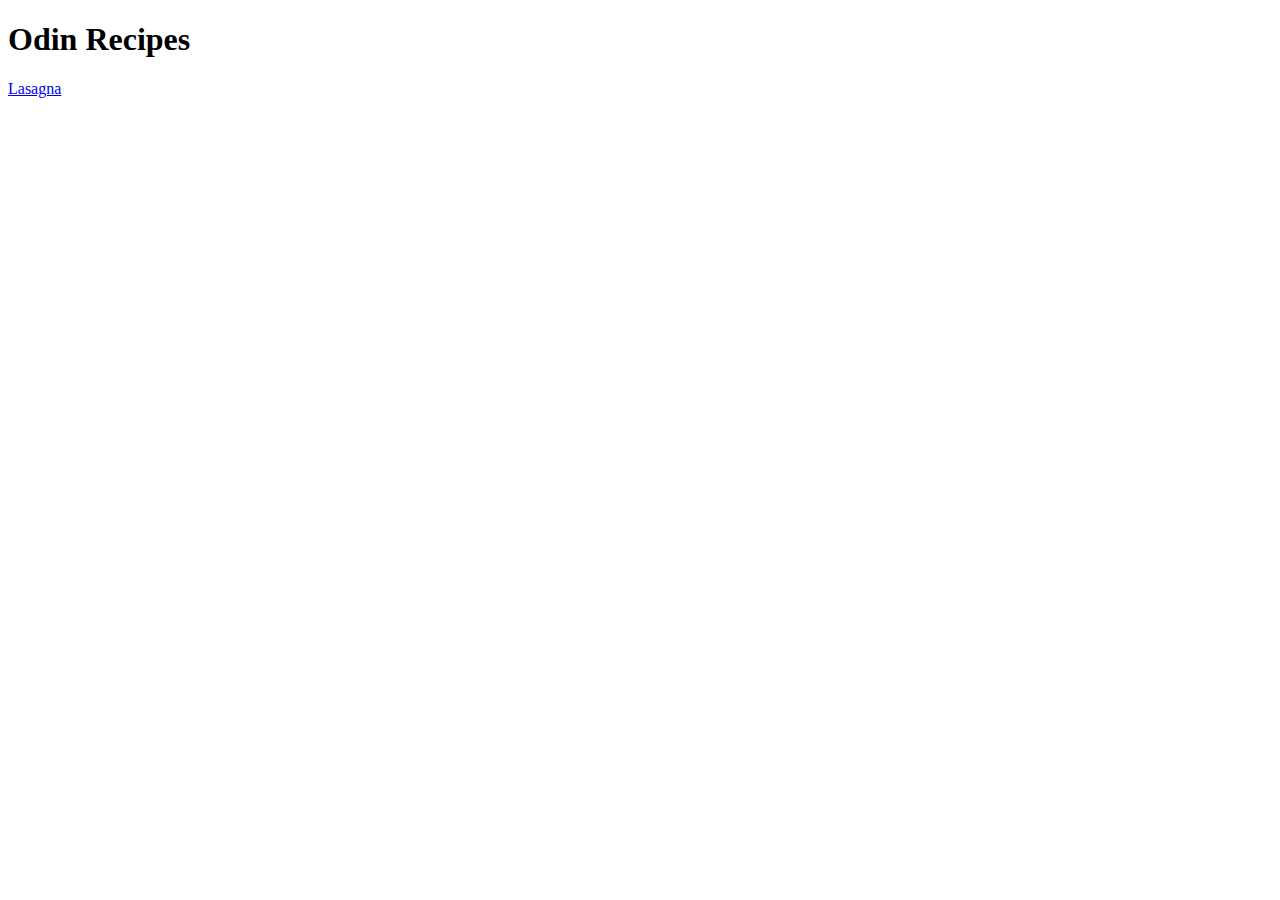
==== index.html @ a1fa9e56 "Created index.html, included heading and link to "lasagna"; created recipe folder and recipe.html" ====
<!DOCTYPE html>
<html lang="en">
<head>
    <meta charset="UTF-8">
    <meta http-equiv="X-UA-Compatible" content="IE=edge">
    <meta name="viewport" content="width=device-width, initial-scale=1.0">
    <meta name="author" content="Marc Ullmann">
    <title>Odin-Project Recipe Site</title>
</head>
<body>

    <h1>Odin Recipes</h1>

    <p><a href="recipes/lasagna.html" alt="Lasagna recipe">Lasagna</a></p>
    
</body>
</html>
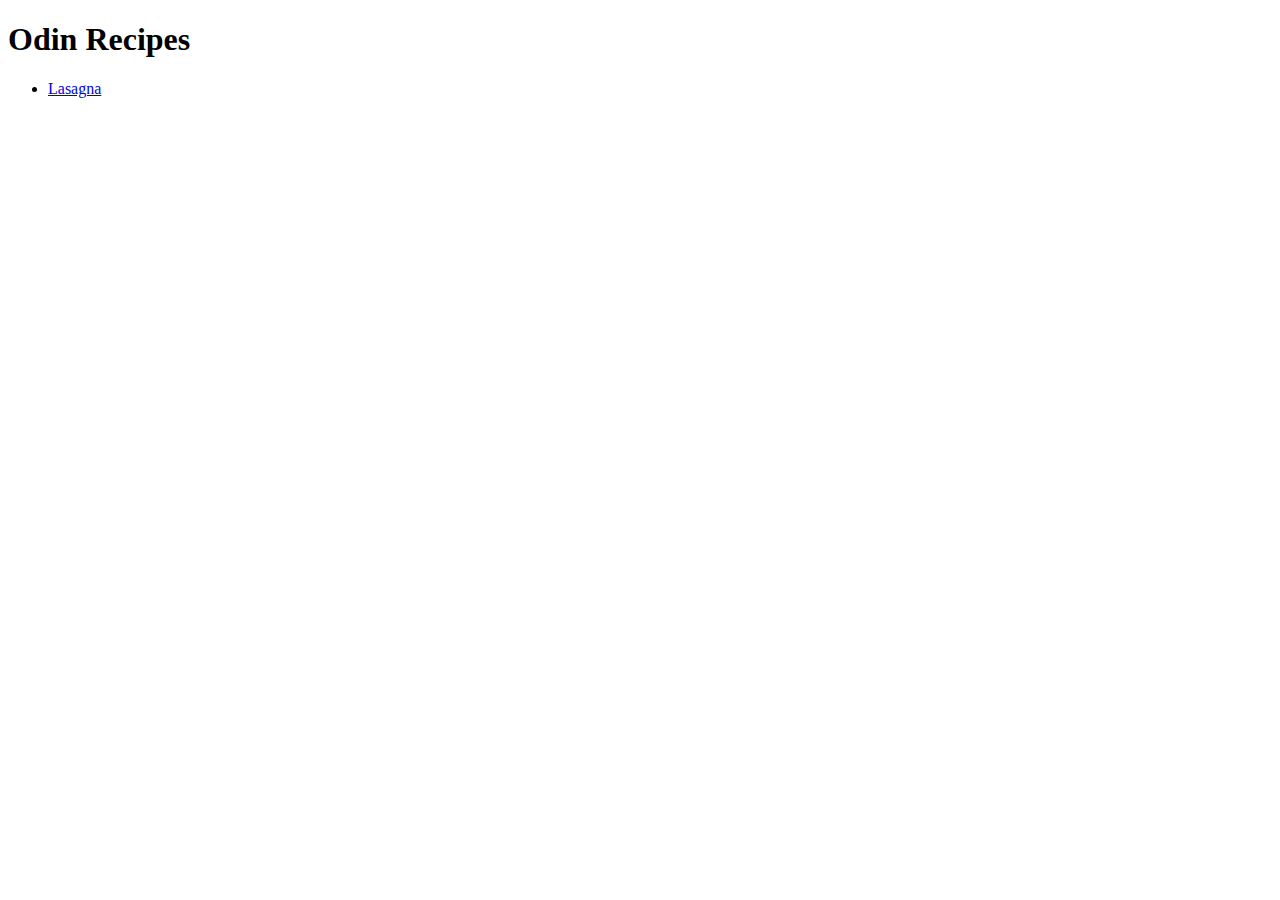
==== commit 8afbbe38: "Fleshed-out lasagna.html" ====
--- a/index.html
+++ b/index.html
@@ -10,8 +10,10 @@
 <body>
 
     <h1>Odin Recipes</h1>
-
-    <p><a href="recipes/lasagna.html" alt="Lasagna recipe">Lasagna</a></p>
+    <ul>
+        <li><p><a href="recipes/lasagna.html" alt="Lasagna recipe">Lasagna</a></p>
+        </li>
+    </ul>
     
 </body>
 </html>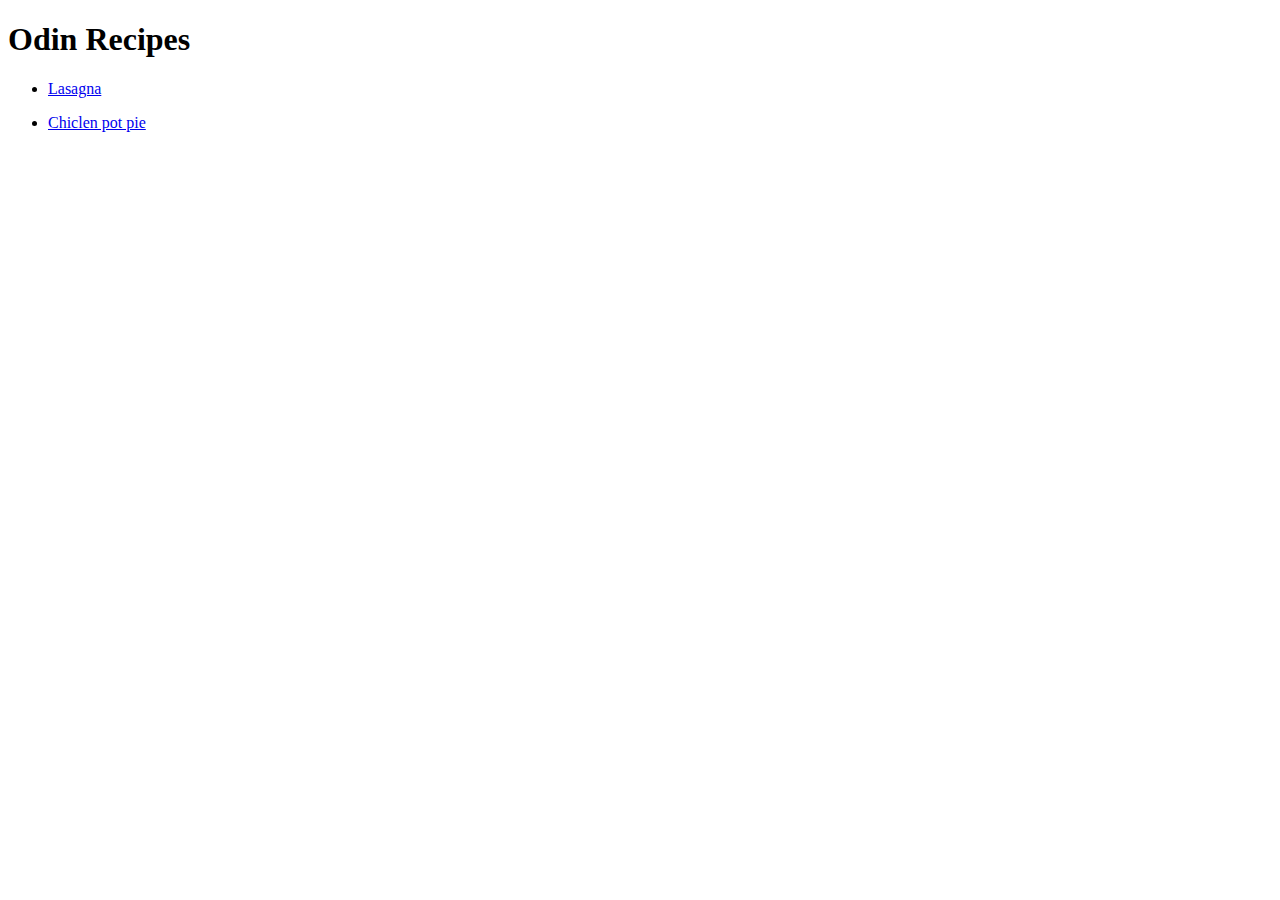
==== commit 5658e209: "Added chicken_pot_pie link to index.html" ====
--- a/index.html
+++ b/index.html
@@ -13,6 +13,8 @@
     <ul>
         <li><p><a href="recipes/lasagna.html" alt="Lasagna recipe">Lasagna</a></p>
         </li>
+        <li><p><a href="recipes/chicken_pot_pie.html" alt="Chicken pot pie recipe">Chiclen pot pie</a></p>
+        </li>
     </ul>
     
 </body>
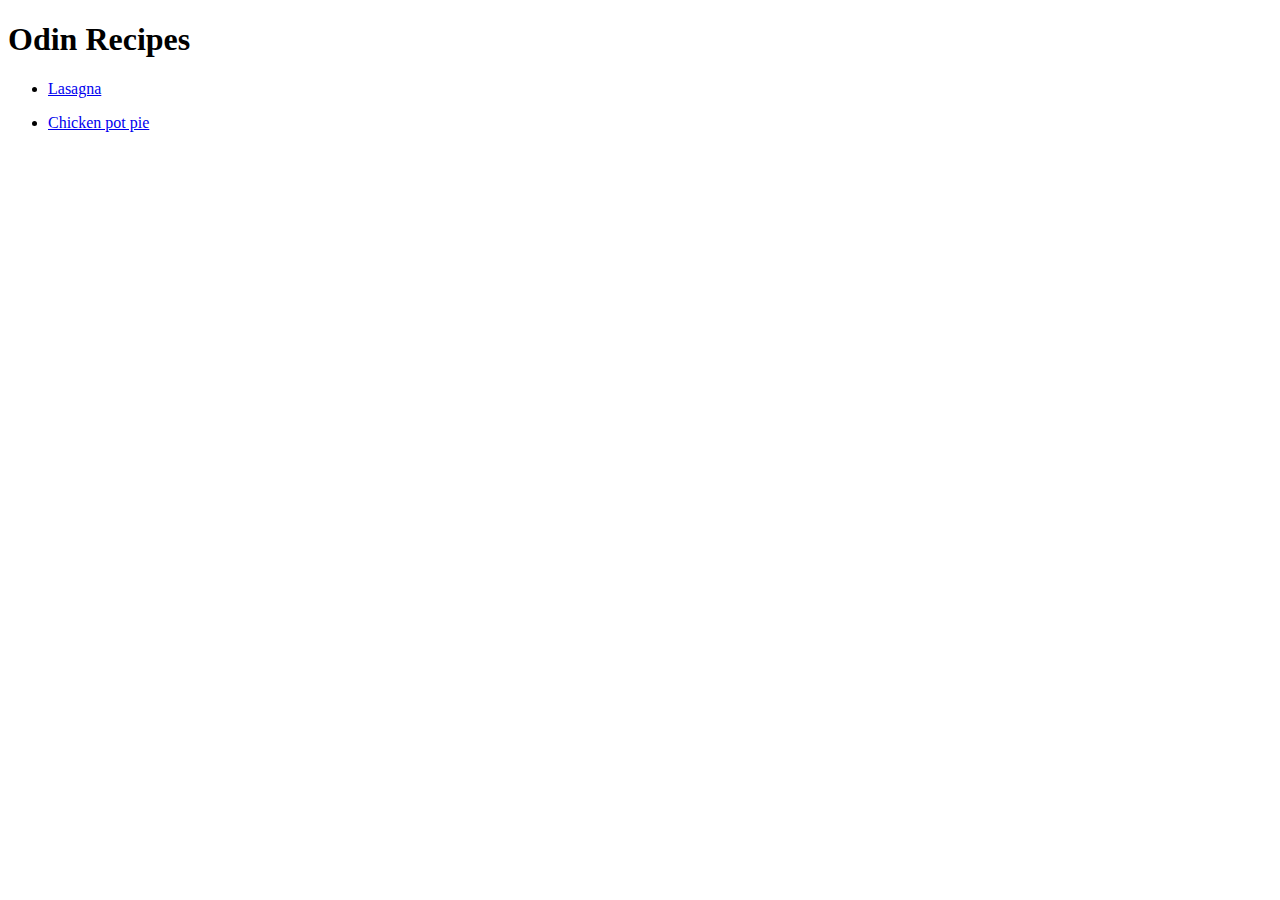
==== commit 2e1d6127: "fixed a few spelling errors" ====
--- a/index.html
+++ b/index.html
@@ -13,7 +13,7 @@
     <ul>
         <li><p><a href="recipes/lasagna.html" alt="Lasagna recipe">Lasagna</a></p>
         </li>
-        <li><p><a href="recipes/chicken_pot_pie.html" alt="Chicken pot pie recipe">Chiclen pot pie</a></p>
+        <li><p><a href="recipes/chicken_pot_pie.html" alt="Chicken pot pie recipe">Chicken pot pie</a></p>
         </li>
     </ul>
     
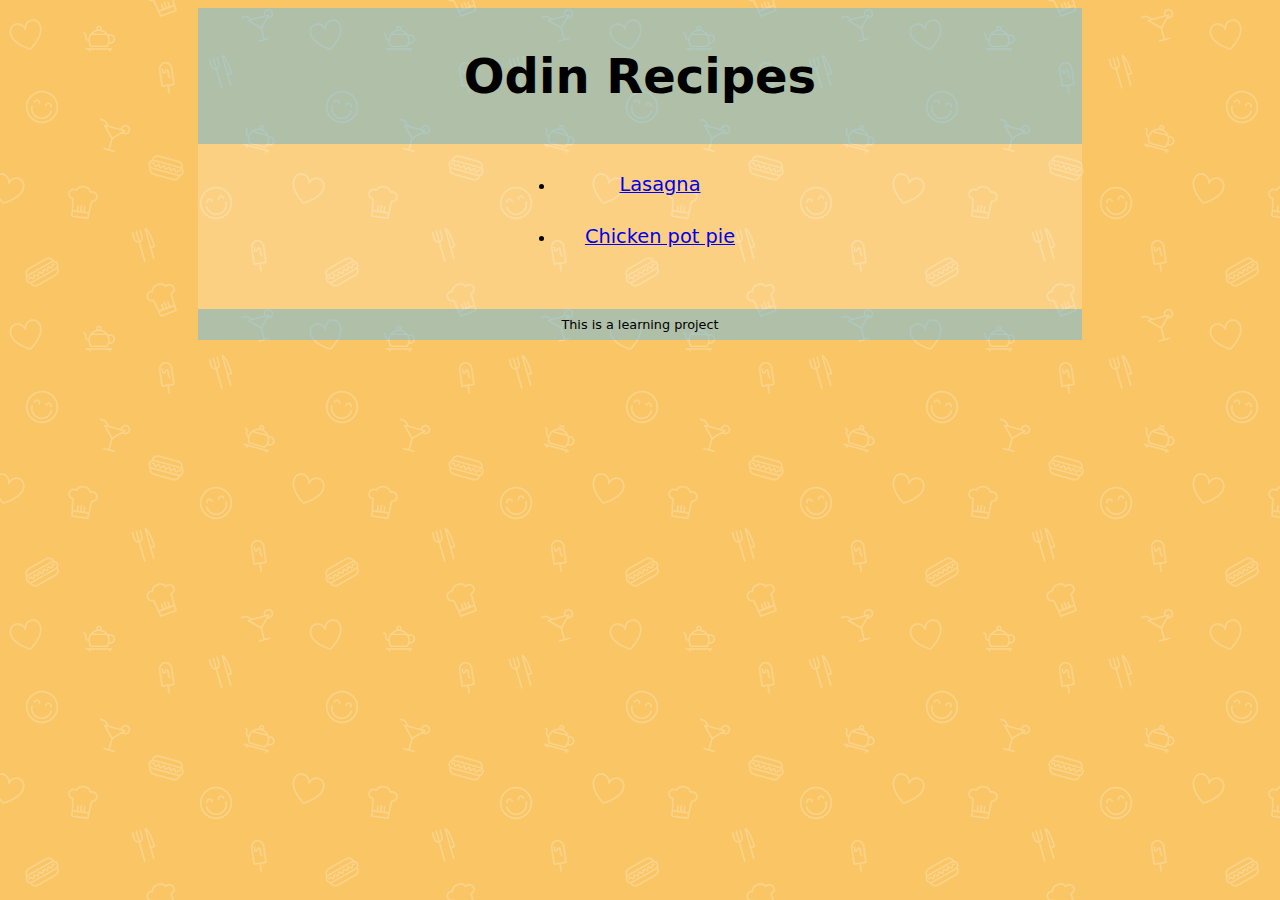
==== commit 76cebeae: "A lot of stuff" ====
--- a/index.html
+++ b/index.html
@@ -1,21 +1,45 @@
 <!DOCTYPE html>
 <html lang="en">
+
 <head>
+
+    <link rel="stylesheet" href="css/styles.css">
     <meta charset="UTF-8">
     <meta http-equiv="X-UA-Compatible" content="IE=edge">
     <meta name="viewport" content="width=device-width, initial-scale=1.0">
     <meta name="author" content="Marc Ullmann">
     <title>Odin-Project Recipe Site</title>
+
 </head>
+
+
 <body>
 
-    <h1>Odin Recipes</h1>
-    <ul>
-        <li><p><a href="recipes/lasagna.html" alt="Lasagna recipe">Lasagna</a></p>
-        </li>
-        <li><p><a href="recipes/chicken_pot_pie.html" alt="Chicken pot pie recipe">Chicken pot pie</a></p>
-        </li>
-    </ul>
-    
+    <div class="container">
+
+        <div class="header">
+
+            <h1>Odin Recipes</h1>
+
+        </div>
+
+        
+        <ul>
+
+            <li><p><a href="recipes/lasagna.html" alt="Lasagna  recipe">Lasagna</a></p></li>
+
+            <li><p><a href="recipes/chicken_pot_pie.html"   alt="Chicken pot pie recipe">Chicken pot pie</a><p></li>
+
+        </ul>
+
+
+        <div class="foot">
+
+            <p>This is a learning project</p>
+
+        </div>
+
+    </div>
+
 </body>
 </html>--- a/css/styles.css
+++ b/css/styles.css
@@ -0,0 +1,112 @@
+body{
+    font-family: "Segoe UI", Frutiger, "Frutiger Linotype", "Dejavu Sans", "Helvetica Neue", Arial, sans-serif;
+
+    background-image: url("../img/bg_food.png");
+
+    
+}
+
+img {
+    margin: 0 .5em;
+    margin-top: 2em;
+
+    height: auto;
+    max-height: 600px;
+
+    width: 25%;
+    max-width: 400px;
+
+}
+
+
+.container{
+    background-color: hsla(0, 0%, 100%, .2);
+
+    width: 70%;
+    max-width: 1000px;
+    
+    text-align: center;
+
+    margin: 0 auto;
+
+    
+}
+
+
+.container h1{
+    font-size: 3em;
+    font-weight: 900;   
+}
+
+
+.container h2{
+    font-size: 1.7em;
+
+    text-decoration: underline;
+
+    margin: 0 1.5em;
+    margin-top: 2.5em;
+    margin-bottom: .7em;
+
+}
+
+
+.container p{
+    text-align: center;
+
+    font-size: 1.1em;
+
+    margin: 0 1.5em;
+    margin-top: 1.5em;
+}
+
+.container ul{
+    text-align: left;
+
+    display: inline-block;
+
+    margin: 0 1.5em;
+}
+
+
+.container ol{
+    text-align: left;
+
+    display: inline-block;
+
+    margin: 0 1.5em;
+}
+
+
+.container li{
+    font-size: 1.1em;
+
+    text-align: left;
+
+    margin-top: .5em;
+}
+
+
+.header{
+    background-color: hsla(204, 100%, 50%,.3);
+
+    padding-top: .5em;
+    padding-bottom: .5em;
+}
+
+
+.foot{
+    background-color: hsla(204, 100%, 50%,.3);
+
+    padding-top: .5em;
+    padding-bottom: .5em;
+
+    margin-top: 2em;
+}
+
+
+.foot p{
+    font-size: .8em;
+    
+    margin: 0 auto;
+}